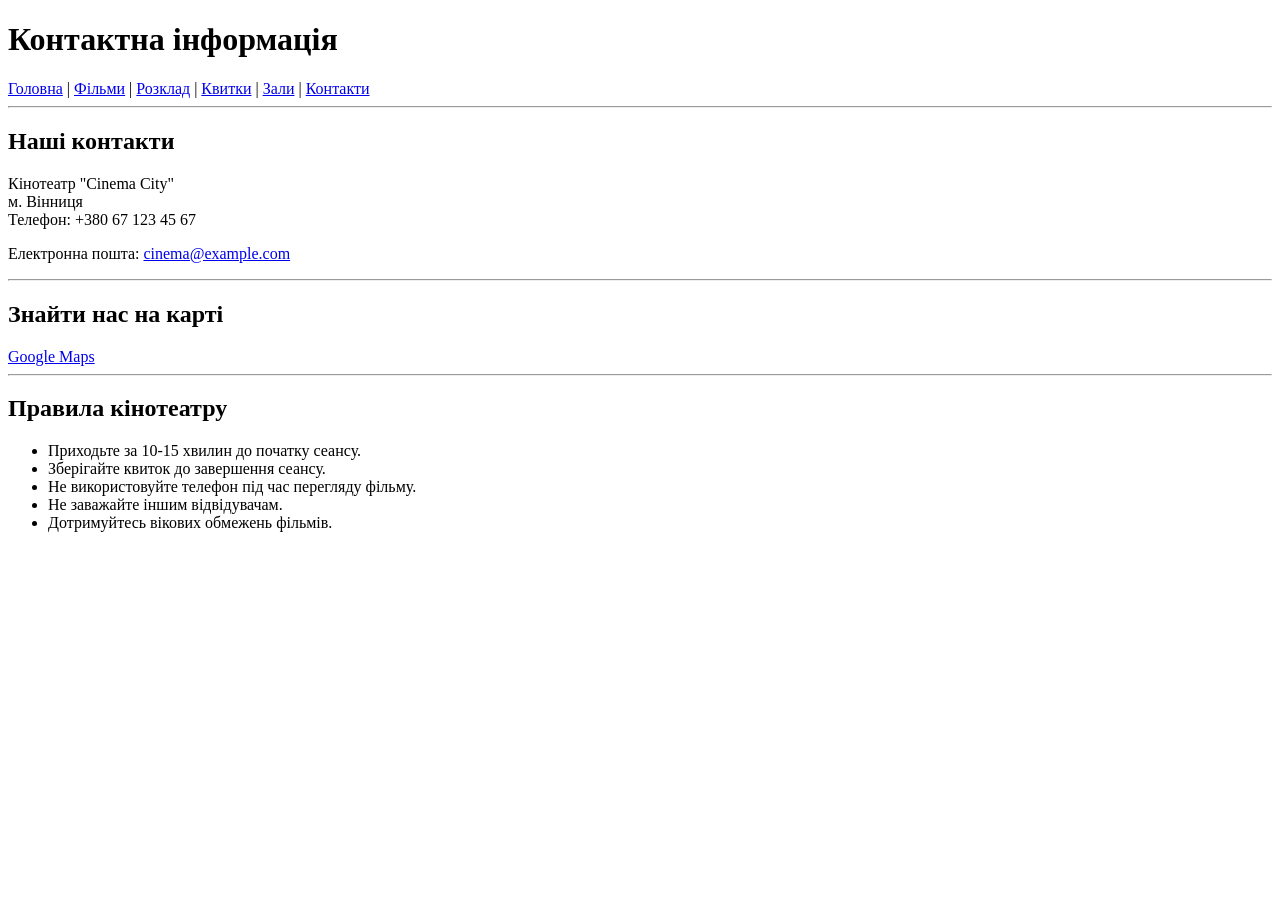
==== contacts.html @ 225d0650 "upload2 files" ====
<!DOCTYPE html>
<html lang="uk">

<head>
    <meta charset="UTF-8">
    <title>Cinema City - Контакти</title>
</head>

<body>

    <h1>Контактна інформація</h1>

    <nav>
        <a href="index.html">Головна</a> |
        <a href="films.html">Фільми</a> |
        <a href="schedule.html">Розклад</a> |
        <a href="tickets.html">Квитки</a> |
        <a href="halls.html">Зали</a> |
        <a href="contacts.html">Контакти</a>
    </nav>

    <hr>

    <h2>Наші контакти</h2>

    <p>
        Кінотеатр "Cinema City"
        <br>
        м. Вінниця
        <br>
        Телефон: +380 67 123 45 67
    </p>

    <p>
        Електронна пошта:
        <a href="mailto:cinema@example.com">
            cinema@example.com
        </a>
    </p>

    <hr>

    <h2>Знайти нас на карті</h2>

    <a href="https://www.google.com/maps">
        Google Maps
    </a>

    <hr>

    <h2>Правила кінотеатру</h2>

    <ul>
        <li>Приходьте за 10-15 хвилин до початку сеансу.</li>
        <li>Зберігайте квиток до завершення сеансу.</li>
        <li>Не використовуйте телефон під час перегляду фільму.</li>
        <li>Не заважайте іншим відвідувачам.</li>
        <li>Дотримуйтесь вікових обмежень фільмів.</li>
    </ul>

</body>

</html>
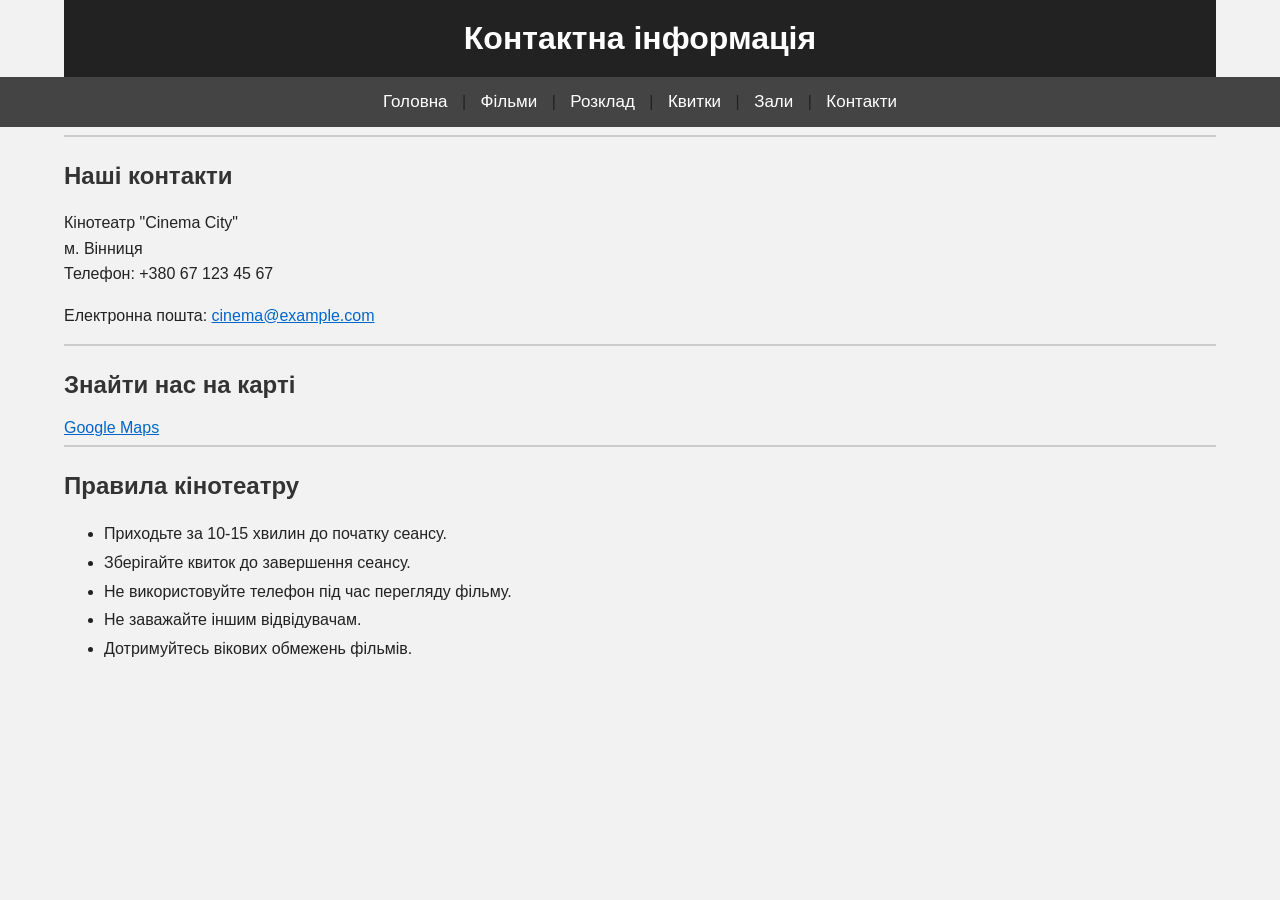
==== commit 52f41787: "upload3 files +css" ====
--- a/contacts.html
+++ b/contacts.html
@@ -4,6 +4,7 @@
 <head>
     <meta charset="UTF-8">
     <title>Cinema City - Контакти</title>
+    <link rel="stylesheet" href="style.css">
 </head>
 
 <body>
--- a/style.css
+++ b/style.css
@@ -0,0 +1,101 @@
+body {
+    font-family: Arial, sans-serif;
+    background-color: #f2f2f2;
+    color: #222;
+    margin: 0;
+    padding: 0;
+}
+
+h1 {
+    text-align: center;
+    background-color: #222;
+    color: white;
+    padding: 20px;
+    margin: 0;
+}
+
+h2 {
+    color: #333;
+    margin-top: 25px;
+}
+
+nav {
+    background-color: #444;
+    text-align: center;
+    padding: 15px;
+}
+
+nav a {
+    color: white;
+    text-decoration: none;
+    margin: 0 10px;
+    font-size: 17px;
+    transition: 0.3s;
+}
+
+nav a:hover {
+    color: #ffd700;
+}
+
+body > * {
+    margin-left: 5%;
+    margin-right: 5%;
+}
+
+nav {
+    margin-left: 0;
+    margin-right: 0;
+}
+
+hr {
+    border: none;
+    border-top: 2px solid #ccc;
+}
+
+table {
+    width: 90%;
+    margin: 20px auto;
+    border-collapse: collapse;
+    background-color: white;
+}
+
+th {
+    background-color: #333;
+    color: white;
+    padding: 12px;
+}
+
+td {
+    padding: 12px;
+    border: 1px solid #ccc;
+    text-align: center;
+}
+
+tr:hover {
+    background-color: #f5f5f5;
+}
+
+p {
+    line-height: 1.6;
+}
+
+ul {
+    line-height: 1.8;
+}
+
+a {
+    color: #0066cc;
+}
+
+a:hover {
+    color: #cc0000;
+}
+
+img {
+    display: block;
+    max-width: 100%;
+    height: auto;
+    margin: 20px auto;
+    border-radius: 10px;
+    box-shadow: 0 0 10px rgba(0, 0, 0, 0.2);
+}
